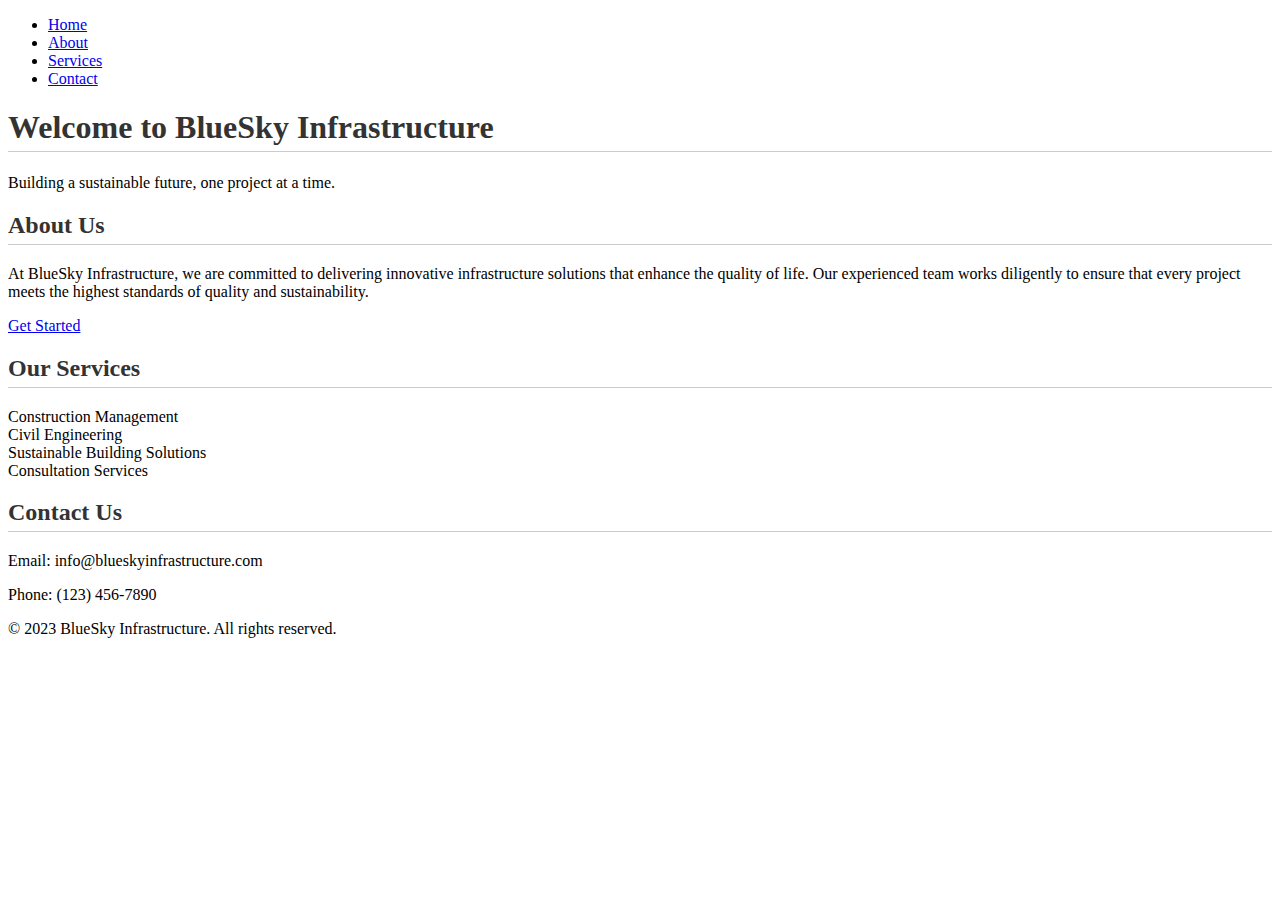
==== RLP/landing.html @ 362a5ea0 "Landing Page" ====
<!DOCTYPE html>
<html lang="en">
<head>
    <meta charset="UTF-8">
    <meta name="viewport" content="width=device-width, initial-scale=1.0">
    <title>BlueSky Infrastructure</title>
    <link href="https://fonts.googleapis.com/css2?family=Playfair+Display&display=swap" rel="stylesheet">
    <link rel="stylesheet" href="styles.css">
</head>
<body>
    <header>
        <nav>
            <ul>
                <li><a href="#home">Home</a></li>
                <li><a href="#about">About</a></li>
                <li><a href="#services">Services</a></li>
                <li><a href="#contact">Contact</a></li>
            </ul>
        </nav>
    </header>

    <section id="home" class="hero">
        <div class="hero-content">
            <h1>Welcome to BlueSky Infrastructure</h1>
            <p>Building a sustainable future, one project at a time.</p>
        </div>
    </section>

    <section id="about">
        <h2>About Us</h2>
        <p>At BlueSky Infrastructure, we are committed to delivering innovative infrastructure solutions that enhance the quality of life. Our experienced team works diligently to ensure that every project meets the highest standards of quality and sustainability.</p>
        <a href="#contact" class="cta-button">Get Started</a>
    </section>

    <section id="services">
        <h2>Our Services</h2>
        <div class="services-container">
            <div class="service-item">Construction Management</div>
            <div class="service-item">Civil Engineering</div>
            <div class="service-item">Sustainable Building Solutions</div>
            <div class="service-item">Consultation Services</div>
        </div>
    </section>

    <section id="contact">
        <h2>Contact Us</h2>
        <p>Email: info@blueskyinfrastructure.com</p>
        <p>Phone: (123) 456-7890</p>
    </section>

    <footer>
        <p>&copy; 2023 BlueSky Infrastructure. All rights reserved.</p>
    </footer>

    <script src="script.js"></script>
</body>
</html>
---- RLP/styles.css ----
<<<<<<< HEAD
body {
    font-family: 'Times New Roman', Times, serif;
    margin: 0;
    padding: 20px;
    background-color: #f4f4f4;
}

.container {
    max-width: 800px;
    margin: auto;
    background: white;
    padding: 20px;
    border: 2px solid #333; /* Added border */
    border-radius: 8px;
    box-shadow: 0 0 10px rgba(0, 0, 0, 0.1);
}

h1, h2, h3 {
    color: #333;
    border-bottom: 1px solid #ccc; /* Added bottom border for headings */
    padding-bottom: 5px;
}

.section {
    margin-bottom: 20px;
}

.contact-info {
    margin-bottom: 10px;
}

.skills {
    list-style-type: none;
    padding: 0;
}

.skills li {
    background: #007BFF;
    color: white;
    padding: 5px;
    margin: 5px 0;
    border-radius: 4px;
}

button {
    background-color: #007BFF;
    color: white;
    border: none;
    padding: 10px 15px;
    border-radius: 5px;
    cursor: pointer;
}

button:hover {
    background-color: #0056b3;
}

/* Table styles */
table {
    width: 100%;
    border-collapse: collapse;
    margin-bottom: 10px;
}

td {
    padding: 10px;
    border: 1px solid #ccc; /* Added border to table cells */
=======
* {
    box-sizing: border-box;
    margin: 0;
    padding: 0;
}

body {
    font-family: 'Playfair Display', serif;
    line-height: 1.6;
    background: #e7fcff;
}

header {
    background: #022646;
    color: white;
    padding: 10px 0;
}

nav ul {
    display: flex;
    justify-content: center;
    list-style: none;
}

nav ul li {
    margin: 0 15px;
}

nav ul li a {
    color: white;
    text-decoration: none;
}

.hero {
    background-image: url('https://static.vecteezy.com/system/resources/previews/002/597/374/non_2x/modern-light-blue-geometric-triangle-shape-overlapping-layer-background-with-copy-space-abstract-technology-blue-color-banner-modern-futuristic-pattern-design-illustration-vector.jpg'); 
    background-size: cover;
    background-position: center;
    height: 100vh;
    display: flex;
    justify-content: center;
    align-items: center;
    text-align: center;
    color: white;
}

.hero-content {
    background: rgba(0, 51, 102, 0.7);
    padding: 20px;
    border-radius: 10px;
}

h1 {
    font-size: 3em;
    margin-bottom: 10px;
}

.cta-button {
    display: inline-block;
    background: #2e8bde;
    color: white;
    padding: 10px 20px;
    text-decoration: none;
    border-radius: 5px;
    transition: background 0.3s;
    margin-top: 20px;
}

.cta-button:hover {
    background: #98bdde;
}

section {
    padding: 50px 20px;
    text-align: center;
}

.services-container {
    display: flex;
    justify-content: center;
    flex-wrap: wrap;
}

.service-item {
    background: #98bdde;
    margin: 10px;
    padding: 20px;
    border-radius: 5px;
    flex: 1 1 200px;
    box-shadow: 0 4px 8px rgba(0, 0, 0, 0.1);
}

footer {
    background: #022646;
    color: white;
    text-align: center;
    padding: 10px 0;
}

@media (max-width: 768px) {
    nav ul {
        flex-direction: column;
    }

    .services-container {
        flex-direction: column;
    }

    h1 {
        font-size: 2.5em;
    }
>>>>>>> c064904 (Landing Page)
}
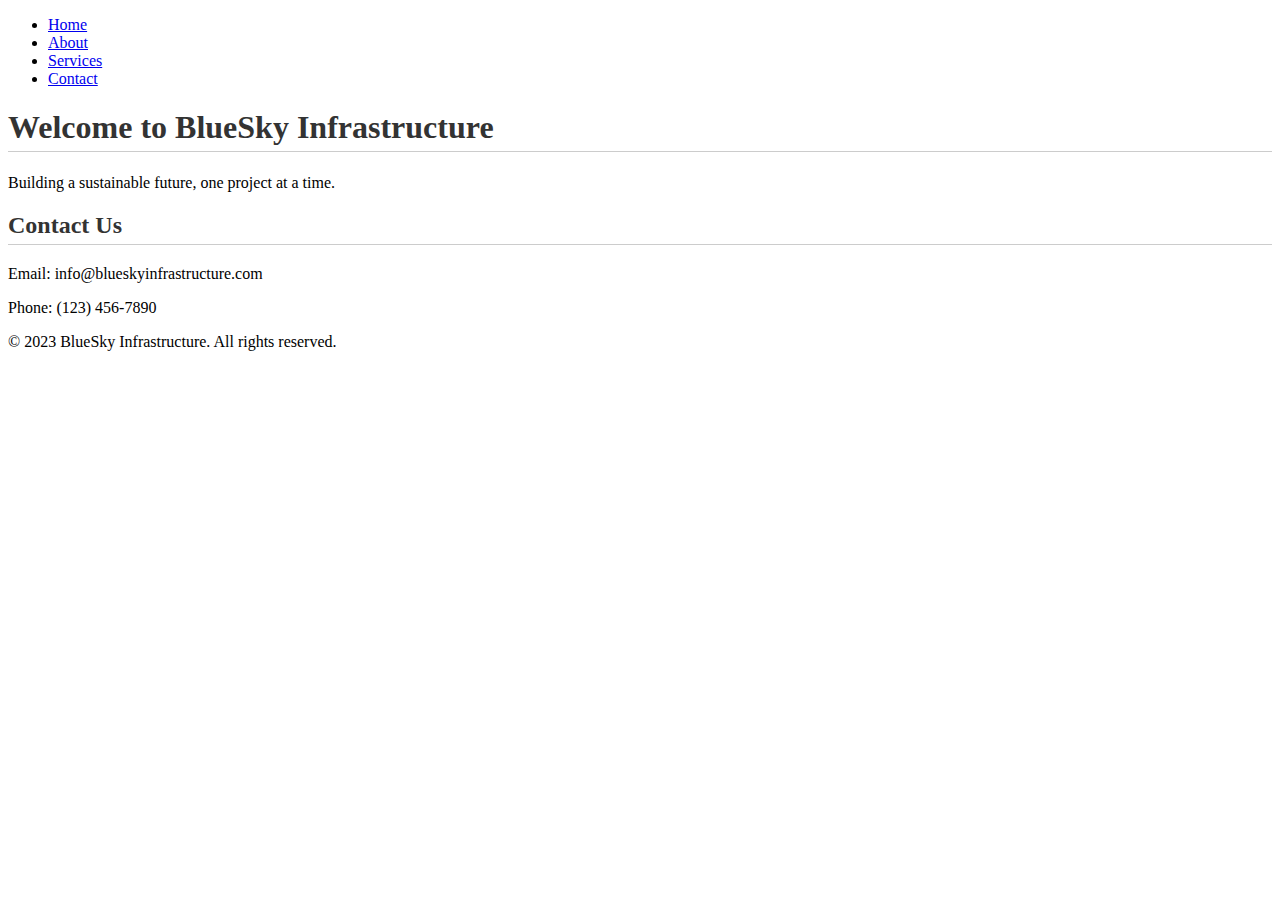
==== commit cdce69b4: "sevices pages added" ====
--- a/RLP/landing.html
+++ b/RLP/landing.html
@@ -11,10 +11,10 @@
     <header>
         <nav>
             <ul>
-                <li><a href="#home">Home</a></li>
-                <li><a href="#about">About</a></li>
-                <li><a href="#services">Services</a></li>
-                <li><a href="#contact">Contact</a></li>
+                <li><a href="landing.html">Home</a></li>
+                <li><a href="about.html">About</a></li>
+                <li><a href="services.html">Services</a></li>
+                <li><a href="contact.html">Contact</a></li>
             </ul>
         </nav>
     </header>
@@ -25,23 +25,7 @@
             <p>Building a sustainable future, one project at a time.</p>
         </div>
     </section>
-
-    <section id="about">
-        <h2>About Us</h2>
-        <p>At BlueSky Infrastructure, we are committed to delivering innovative infrastructure solutions that enhance the quality of life. Our experienced team works diligently to ensure that every project meets the highest standards of quality and sustainability.</p>
-        <a href="#contact" class="cta-button">Get Started</a>
-    </section>
-
-    <section id="services">
-        <h2>Our Services</h2>
-        <div class="services-container">
-            <div class="service-item">Construction Management</div>
-            <div class="service-item">Civil Engineering</div>
-            <div class="service-item">Sustainable Building Solutions</div>
-            <div class="service-item">Consultation Services</div>
-        </div>
-    </section>
-
+    
     <section id="contact">
         <h2>Contact Us</h2>
         <p>Email: info@blueskyinfrastructure.com</p>
